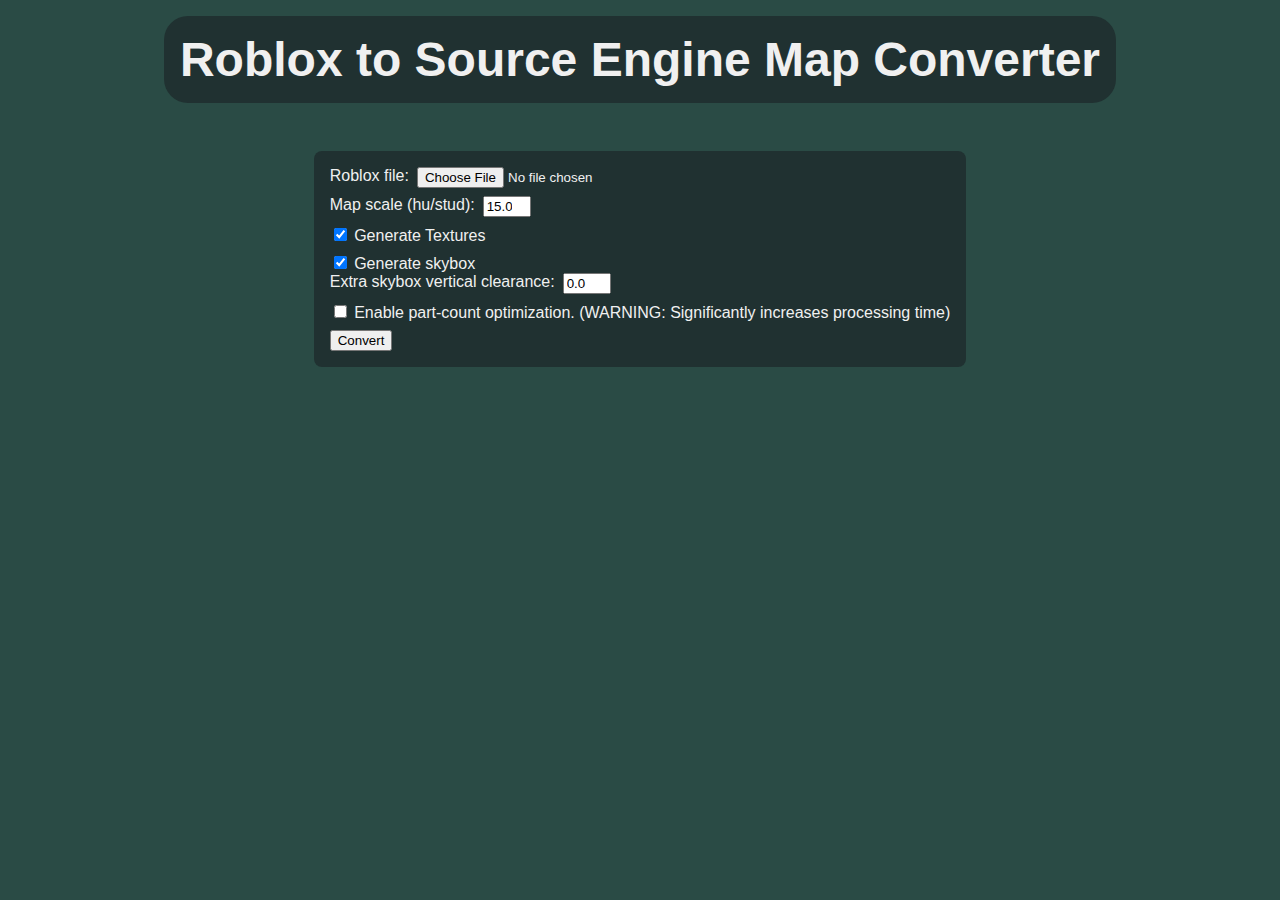
==== rbxlx2vmf.html @ e627bcb4 "Initial commit" ====
<!DOCTYPE html>
<html lang="en">
<head>
    <style>
        body {
            display: flex;
            flex-direction: column;
            align-items: center;
            gap: 3em;
            margin: 1em;
            color: #f0f0f0;
            background: #2a4b45;
        }

        #title {
            font-family: Arial, sans-serif;
            font-size: 3em;
            background: #203131;
            padding: 0.33em;
            border-radius: 0.5em;
        }

        #form {
            font-family: Arial, sans-serif;
            display: flex;
            flex-direction: column;
            gap: 0.5em;
            padding: 1em;
            background: #203131;
            border-radius: 0.5em;
        }

        .div-gap {
            display: flex;
            flex-direction: row;
            gap: 0.5em;
        }

        input[type=number] {
            width: 3em;
        }
    </style>
</head>
<body>
<script type="module">
    import {convert_map, default as init} from './rbxlx2vmf_web.js';

    async function run() {
        await init('./rbxlx2vmf_web_bg.wasm');

        // make the function available to the browser
        window.convert_map = convert_map;
    }

    document.getElementById("convert-button").addEventListener("click", function () {
        if (document.getElementById("input_data").files.length === 0) {  // Ignore if no file selected
            return
        }
        let is_texture_output_enabled = document.getElementById("is_texture_output_enabled").checked;
        let map_scale = document.getElementById("map_scale").value;
        let auto_skybox_enabled = document.getElementById("auto_skybox_enabled").checked;
        let skybox_clearance = document.getElementById("skybox_clearance").value;
        let optimization_enabled = document.getElementById("optimization_enabled").checked;

        let reader = new FileReader();
        reader.onload = function (file) {
            convert_map('map.vmf', file.target.result, is_texture_output_enabled, map_scale, auto_skybox_enabled, skybox_clearance, optimization_enabled)
                .then((zip_data) => {
                    const blob = new Blob([zip_data], {type: 'application/zip'});

                    if (window.navigator.msSaveOrOpenBlob) {
                        window.navigator.msSaveBlob(blob, "Map.zip");
                    } else {
                        const elem = window.document.createElement('a');
                        let objurl = window.URL.createObjectURL(blob);
                        elem.href = objurl;
                        elem.download = "Map.zip";
                        document.body.appendChild(elem);
                        elem.click();
                        document.body.removeChild(elem);
                        URL.revokeObjectURL(objurl)
                    }
                })
        }
        reader.readAsText(document.getElementById("input_data").files[0])
    });

    run();
</script>
<div id="title">
    <header><b>Roblox to Source Engine Map Converter</b></header>
</div>
<div id="form-box">
    <form id="form" onSubmit="return false">
        <div class="div-gap">
            <label for="input_data">Roblox file:</label>
            <input type="file" id="input_data" accept=".rbxlx" required="required">
        </div>
        <div class="div-gap">
            <label for="map_scale">Map scale (hu/stud):</label>
            <input type="number" id="map_scale" name="map_scale" value="15.0" step="0.1">
        </div>
        <div>
            <input type="checkbox" id="is_texture_output_enabled" name="is_texture_output_enabled" checked>
            <label for="is_texture_output_enabled">Generate Textures</label>
        </div>
        <div>
            <div>
                <input type="checkbox" id="auto_skybox_enabled" name="auto_skybox_enabled" checked>
                <label for="auto_skybox_enabled">Generate skybox</label>
            </div>
            <div class="div-gap">
                <label for="skybox_clearance">Extra skybox vertical clearance:</label>
                <input type="number" id="skybox_clearance" name="skybox_clearance" value="0.0" step="10" min="0">
            </div>
        </div>
        <div>
            <input type="checkbox" id="optimization_enabled" name="optimization_enabled">
            <label for="optimization_enabled">Enable part-count optimization. (WARNING: Significantly increases
                processing
                time)</label>

        </div>
        <div>
            <input id="convert-button" type="submit" value="Convert">
        </div>
    </form>
</div>
</body>
<html>
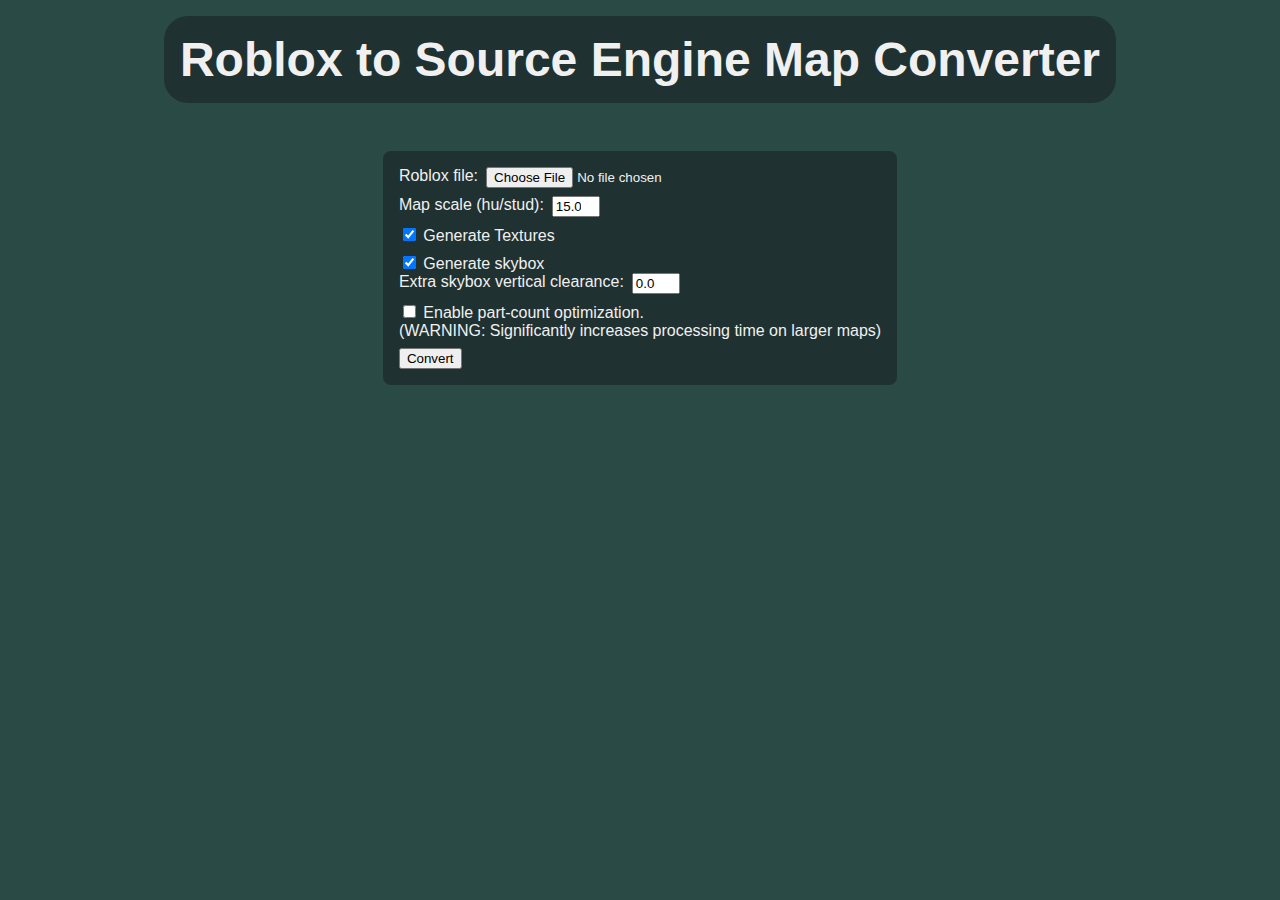
==== commit 4afad4f2: "Moved RBXLX2VMF's texture files out of wasm binary" ====
--- a/rbxlx2vmf.html
+++ b/rbxlx2vmf.html
@@ -116,10 +116,7 @@
         </div>
         <div>
             <input type="checkbox" id="optimization_enabled" name="optimization_enabled">
-            <label for="optimization_enabled">Enable part-count optimization. (WARNING: Significantly increases
-                processing
-                time)</label>
-
+            <label for="optimization_enabled">Enable part-count optimization.<br>(WARNING: Significantly increases processing time on larger maps)</label>
         </div>
         <div>
             <input id="convert-button" type="submit" value="Convert">
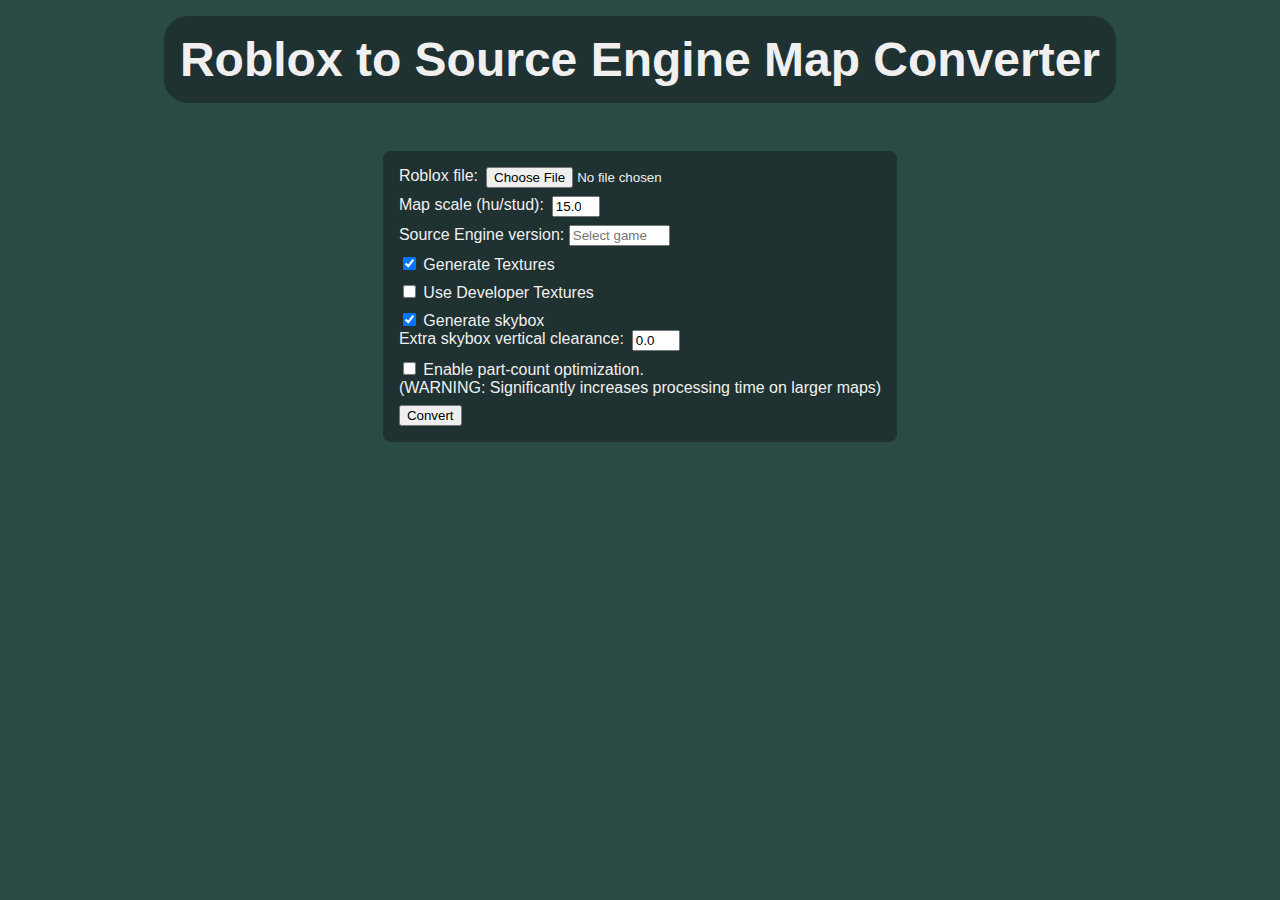
==== commit 7f240a49: "Update to latest version of RBXLX2VMF" ====
--- a/rbxlx2vmf.html
+++ b/rbxlx2vmf.html
@@ -39,6 +39,10 @@
         input[type=number] {
             width: 3em;
         }
+
+        #game_select {
+            width: 7em;
+        }
     </style>
 </head>
 <body>
@@ -57,15 +61,19 @@
             return
         }
         let is_texture_output_enabled = document.getElementById("is_texture_output_enabled").checked;
+        let use_developer_textures = document.getElementById("use_dev_textures").checked;
         let map_scale = document.getElementById("map_scale").value;
         let auto_skybox_enabled = document.getElementById("auto_skybox_enabled").checked;
         let skybox_clearance = document.getElementById("skybox_clearance").value;
         let optimization_enabled = document.getElementById("optimization_enabled").checked;
+        let skyname = document.getElementById("game_select").value;
 
         let reader = new FileReader();
         reader.onload = function (file) {
-            convert_map('map.vmf', file.target.result, is_texture_output_enabled, map_scale, auto_skybox_enabled, skybox_clearance, optimization_enabled)
+            document.body.style.cursor = 'wait'
+            convert_map('map.vmf', file.target.result, is_texture_output_enabled, use_developer_textures, map_scale, auto_skybox_enabled, skybox_clearance, optimization_enabled, skyname)
                 .then((zip_data) => {
+                    document.body.style.cursor = 'default'
                     const blob = new Blob([zip_data], {type: 'application/zip'});
 
                     if (window.navigator.msSaveOrOpenBlob) {
@@ -101,8 +109,31 @@
             <input type="number" id="map_scale" name="map_scale" value="15.0" step="0.1">
         </div>
         <div>
+            <label for="game_select">Source Engine version: </label>
+            <input type="text" id="game_select" name="game_select" list="game_list" placeholder="Select game" required="required"/>
+            <datalist id="game_list">
+                <option value="css">Counter Strike Source</option>
+                <option value="csgo">Counter Strike Global Offensive</option>
+                <option value="gmod">Garry's mod</option>
+                <option value="hl">Half Life</option>
+                <option value="hls">Half Life Source</option>
+                <option value="hl2">Half Life 2</option>
+                <option value="hl2e1">Half Life 2: Episode 1</option>
+                <option value="hl2e2">Half Life 2: Episode 2</option>
+                <option value="l4d">Left 4 Dead</option>
+                <option value="l4d2">Left 4 Dead 2</option>
+                <option value="portal">Portal</option>
+                <option value="portal2">Portal 2</option>
+                <option value="tf2">Team Fortress 2</option>
+            </datalist>
+        </div>
+        <div>
             <input type="checkbox" id="is_texture_output_enabled" name="is_texture_output_enabled" checked>
             <label for="is_texture_output_enabled">Generate Textures</label>
+        </div>
+        <div>
+            <input type="checkbox" id="use_dev_textures" name="use_dev_textures">
+            <label for="use_dev_textures">Use Developer Textures</label>
         </div>
         <div>
             <div>
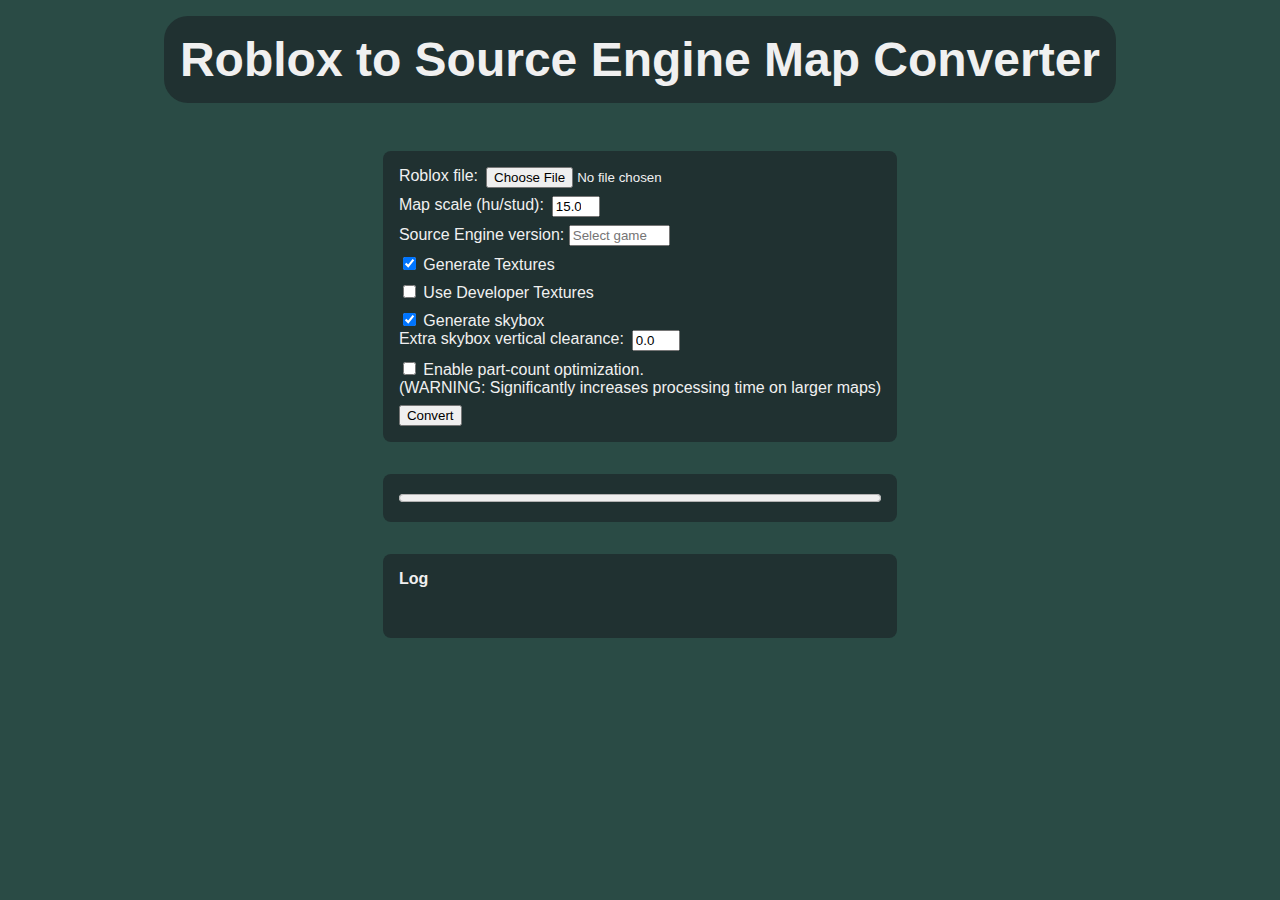
==== commit bb4f6cca: "Hotfix to RBXLX2VMF error logging" ====
--- a/rbxlx2vmf.html
+++ b/rbxlx2vmf.html
@@ -20,7 +20,13 @@
             border-radius: 0.5em;
         }
 
-        #form {
+        #column {
+            display: flex;
+            flex-direction: column;
+            gap: 2em;
+        }
+
+        .box {
             font-family: Arial, sans-serif;
             display: flex;
             flex-direction: column;
@@ -30,6 +36,14 @@
             border-radius: 0.5em;
         }
 
+        .box-error {
+            font-family: Arial, sans-serif;
+            padding: 1em;
+            background: #312020;
+            border-radius: 0.5em;
+            border: 0.25em red solid;
+        }
+
         .div-gap {
             display: flex;
             flex-direction: row;
@@ -42,64 +56,107 @@
 
         #game_select {
             width: 7em;
+        }
+
+        #conversion-progress-bar {
+            width: 100%
         }
     </style>
 </head>
 <body>
-<script type="module">
-    import {convert_map, default as init} from './rbxlx2vmf_web.js';
-
-    async function run() {
-        await init('./rbxlx2vmf_web_bg.wasm');
-
-        // make the function available to the browser
-        window.convert_map = convert_map;
-    }
-
-    document.getElementById("convert-button").addEventListener("click", function () {
-        if (document.getElementById("input_data").files.length === 0) {  // Ignore if no file selected
-            return
-        }
-        let is_texture_output_enabled = document.getElementById("is_texture_output_enabled").checked;
-        let use_developer_textures = document.getElementById("use_dev_textures").checked;
-        let map_scale = document.getElementById("map_scale").value;
-        let auto_skybox_enabled = document.getElementById("auto_skybox_enabled").checked;
-        let skybox_clearance = document.getElementById("skybox_clearance").value;
-        let optimization_enabled = document.getElementById("optimization_enabled").checked;
-        let skyname = document.getElementById("game_select").value;
-
-        let reader = new FileReader();
-        reader.onload = function (file) {
-            document.body.style.cursor = 'wait'
-            convert_map('map.vmf', file.target.result, is_texture_output_enabled, use_developer_textures, map_scale, auto_skybox_enabled, skybox_clearance, optimization_enabled, skyname)
-                .then((zip_data) => {
-                    document.body.style.cursor = 'default'
-                    const blob = new Blob([zip_data], {type: 'application/zip'});
-
-                    if (window.navigator.msSaveOrOpenBlob) {
-                        window.navigator.msSaveBlob(blob, "Map.zip");
-                    } else {
-                        const elem = window.document.createElement('a');
-                        let objurl = window.URL.createObjectURL(blob);
-                        elem.href = objurl;
-                        elem.download = "Map.zip";
-                        document.body.appendChild(elem);
-                        elem.click();
-                        document.body.removeChild(elem);
-                        URL.revokeObjectURL(objurl)
-                    }
+<script>
+    document.addEventListener("DOMContentLoaded", () => {
+        const FEATURES_AVAILABLE = typeof WebAssembly === "object" && window.Worker !== undefined;
+        if (FEATURES_AVAILABLE) {
+            document.getElementById("feature-compatibility-warning").setAttribute("hidden", "")
+        } else {
+            document.getElementById("feature-compatibility-warning").removeAttribute("hidden")
+        }
+
+        document.getElementById("convert-button").addEventListener("click", function () {
+            if (document.getElementById("form").checkValidity() === false) {
+                return  // Do nothing on empty form; HTML will highlight the error to the user
+            }
+
+            if (document.getElementById("input_data").files.length === 0) {  // Ignore if no file selected
+                return
+            }
+
+            let is_texture_output_enabled = document.getElementById("is_texture_output_enabled").checked;
+            let use_developer_textures = document.getElementById("use_dev_textures").checked;
+            let map_scale = document.getElementById("map_scale").value;
+            let auto_skybox_enabled = document.getElementById("auto_skybox_enabled").checked;
+            let skybox_clearance = document.getElementById("skybox_clearance").value;
+            let optimization_enabled = document.getElementById("optimization_enabled").checked;
+            let skyname = document.getElementById("game_select").value;
+
+            const conversion_worker = new Worker("./rbxlx2vmf_worker.js", { type: "module"});
+
+
+            let log_element = document.getElementById("log");
+            let log_is_error = false;
+            conversion_worker.onmessage = (e) => {
+                switch (e.data.message_type) {
+                    case "LOG_ERROR":
+                        if (!log_is_error) {
+                            log_is_error = true;
+                            document.getElementById("log-box").className = "box-error";
+                        }
+                        // Intentional fallthrough
+                    case "LOG":
+                        log_element.innerText = e.data.message;
+                        break
+                    case "COMPLETE":
+                        const temp_download_element = window.document.createElement('a');
+                        let object_url = window.URL.createObjectURL(e.data.blob);
+                        temp_download_element.href = object_url;
+                        temp_download_element.download = "Map.zip";
+                        document.body.appendChild(temp_download_element);
+                        temp_download_element.click();
+                        document.body.removeChild(temp_download_element);
+                        URL.revokeObjectURL(object_url)
+
+                        document.getElementById("conversion-progress-bar").setAttribute("value", "100") // Set progress
+                        break
+                    case "ALERT":
+                        alert(e.data.message)
+                        break
+                    default:
+                        console.log(e.data)
+                }
+            }
+
+            let reader = new FileReader();
+            reader.onload = function (file) {
+                conversion_worker.postMessage({
+                    message_type: "START",
+                    file: file.target.result,
+                    is_texture_output_enabled: is_texture_output_enabled,
+                    use_developer_textures: use_developer_textures,
+                    map_scale: map_scale,
+                    auto_skybox_enabled: auto_skybox_enabled,
+                    skybox_clearance: skybox_clearance,
+                    optimization_enabled: optimization_enabled,
+                    skyname: skyname,
+                    web_origin: window.origin
                 })
-        }
-        reader.readAsText(document.getElementById("input_data").files[0])
-    });
-
-    run();
+            }
+            reader.readAsText(document.getElementById("input_data").files[0])
+
+            document.getElementById("conversion-progress-bar").removeAttribute("value") // Set progress to indeterminate
+        });
+
+    })
 </script>
 <div id="title">
     <header><b>Roblox to Source Engine Map Converter</b></header>
 </div>
-<div id="form-box">
-    <form id="form" onSubmit="return false">
+<div id="column">
+    <noscript>
+        <div id="js-compatibility-warning" class="box-error">This browser is unsupported; Javascript must be enabled.</div>
+    </noscript>
+    <div id="feature-compatibility-warning" class="box-error" hidden>This browser is unsupported; WebAssembly support is required.</div>
+    <form id="form" class="box" onSubmit="return false">
         <div class="div-gap">
             <label for="input_data">Roblox file:</label>
             <input type="file" id="input_data" accept=".rbxlx" required="required">
@@ -153,6 +210,13 @@
             <input id="convert-button" type="submit" value="Convert">
         </div>
     </form>
+    <div class="box">
+        <progress id="conversion-progress-bar" value="0"></progress>
+    </div>
+    <div id="log-box" class="box">
+        <b>Log</b>
+        <pre id="log"></pre>
+    </div>
 </div>
 </body>
 <html>